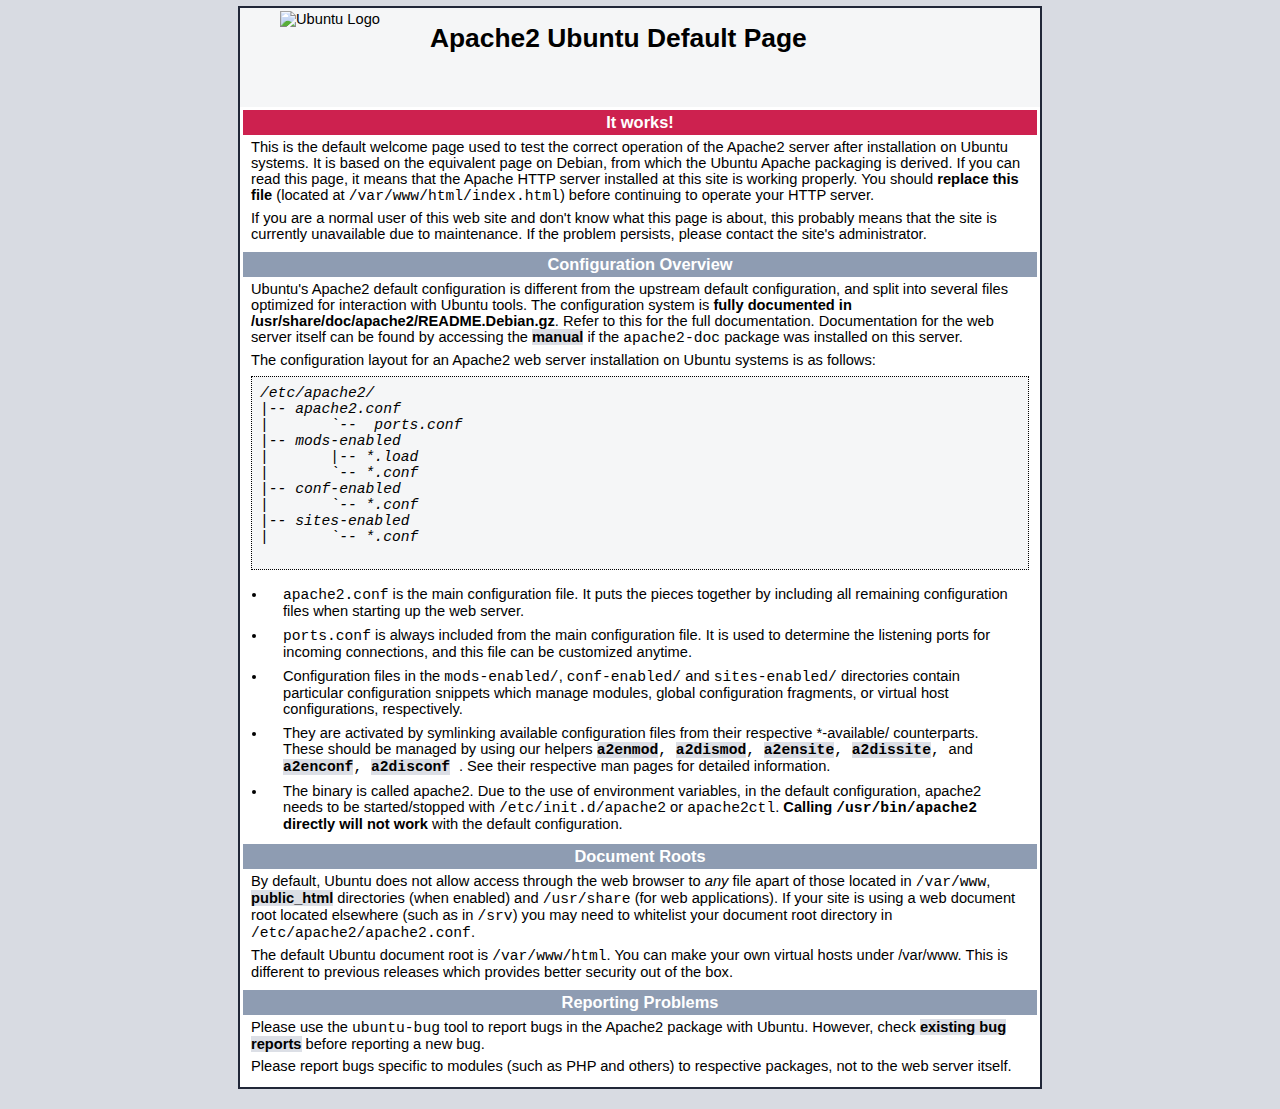
==== html/index.html @ 6e4e189d "getting ready to delete other repositories" ====
<!DOCTYPE html PUBLIC "-//W3C//DTD XHTML 1.0 Transitional//EN" "http://www.w3.org/TR/xhtml1/DTD/xhtml1-transitional.dtd">
<html xmlns="http://www.w3.org/1999/xhtml">
  <!--
    Modified from the Debian original for Ubuntu
    Last updated: 2014-03-19
    See: https://launchpad.net/bugs/1288690
  -->
  <head>
    <meta http-equiv="Content-Type" content="text/html; charset=UTF-8" />
    <title>Apache2 Ubuntu Default Page: It works</title>
    <style type="text/css" media="screen">
  * {
    margin: 0px 0px 0px 0px;
    padding: 0px 0px 0px 0px;
  }

  body, html {
    padding: 3px 3px 3px 3px;

    background-color: #D8DBE2;

    font-family: Verdana, sans-serif;
    font-size: 11pt;
    text-align: center;
  }

  div.main_page {
    position: relative;
    display: table;

    width: 800px;

    margin-bottom: 3px;
    margin-left: auto;
    margin-right: auto;
    padding: 0px 0px 0px 0px;

    border-width: 2px;
    border-color: #212738;
    border-style: solid;

    background-color: #FFFFFF;

    text-align: center;
  }

  div.page_header {
    height: 99px;
    width: 100%;

    background-color: #F5F6F7;
  }

  div.page_header span {
    margin: 15px 0px 0px 50px;

    font-size: 180%;
    font-weight: bold;
  }

  div.page_header img {
    margin: 3px 0px 0px 40px;

    border: 0px 0px 0px;
  }

  div.table_of_contents {
    clear: left;

    min-width: 200px;

    margin: 3px 3px 3px 3px;

    background-color: #FFFFFF;

    text-align: left;
  }

  div.table_of_contents_item {
    clear: left;

    width: 100%;

    margin: 4px 0px 0px 0px;

    background-color: #FFFFFF;

    color: #000000;
    text-align: left;
  }

  div.table_of_contents_item a {
    margin: 6px 0px 0px 6px;
  }

  div.content_section {
    margin: 3px 3px 3px 3px;

    background-color: #FFFFFF;

    text-align: left;
  }

  div.content_section_text {
    padding: 4px 8px 4px 8px;

    color: #000000;
    font-size: 100%;
  }

  div.content_section_text pre {
    margin: 8px 0px 8px 0px;
    padding: 8px 8px 8px 8px;

    border-width: 1px;
    border-style: dotted;
    border-color: #000000;

    background-color: #F5F6F7;

    font-style: italic;
  }

  div.content_section_text p {
    margin-bottom: 6px;
  }

  div.content_section_text ul, div.content_section_text li {
    padding: 4px 8px 4px 16px;
  }

  div.section_header {
    padding: 3px 6px 3px 6px;

    background-color: #8E9CB2;

    color: #FFFFFF;
    font-weight: bold;
    font-size: 112%;
    text-align: center;
  }

  div.section_header_red {
    background-color: #CD214F;
  }

  div.section_header_grey {
    background-color: #9F9386;
  }

  .floating_element {
    position: relative;
    float: left;
  }

  div.table_of_contents_item a,
  div.content_section_text a {
    text-decoration: none;
    font-weight: bold;
  }

  div.table_of_contents_item a:link,
  div.table_of_contents_item a:visited,
  div.table_of_contents_item a:active {
    color: #000000;
  }

  div.table_of_contents_item a:hover {
    background-color: #000000;

    color: #FFFFFF;
  }

  div.content_section_text a:link,
  div.content_section_text a:visited,
   div.content_section_text a:active {
    background-color: #DCDFE6;

    color: #000000;
  }

  div.content_section_text a:hover {
    background-color: #000000;

    color: #DCDFE6;
  }

  div.validator {
  }
    </style>
  </head>
  <body>
    <div class="main_page">
      <div class="page_header floating_element">
        <img src="/icons/ubuntu-logo.png" alt="Ubuntu Logo" class="floating_element"/>
        <span class="floating_element">
          Apache2 Ubuntu Default Page
        </span>
      </div>
<!--      <div class="table_of_contents floating_element">
        <div class="section_header section_header_grey">
          TABLE OF CONTENTS
        </div>
        <div class="table_of_contents_item floating_element">
          <a href="#about">About</a>
        </div>
        <div class="table_of_contents_item floating_element">
          <a href="#changes">Changes</a>
        </div>
        <div class="table_of_contents_item floating_element">
          <a href="#scope">Scope</a>
        </div>
        <div class="table_of_contents_item floating_element">
          <a href="#files">Config files</a>
        </div>
      </div>
-->
      <div class="content_section floating_element">


        <div class="section_header section_header_red">
          <div id="about"></div>
          It works!
        </div>
        <div class="content_section_text">
          <p>
                This is the default welcome page used to test the correct 
                operation of the Apache2 server after installation on Ubuntu systems.
                It is based on the equivalent page on Debian, from which the Ubuntu Apache
                packaging is derived.
                If you can read this page, it means that the Apache HTTP server installed at
                this site is working properly. You should <b>replace this file</b> (located at
                <tt>/var/www/html/index.html</tt>) before continuing to operate your HTTP server.
          </p>


          <p>
                If you are a normal user of this web site and don't know what this page is
                about, this probably means that the site is currently unavailable due to
                maintenance.
                If the problem persists, please contact the site's administrator.
          </p>

        </div>
        <div class="section_header">
          <div id="changes"></div>
                Configuration Overview
        </div>
        <div class="content_section_text">
          <p>
                Ubuntu's Apache2 default configuration is different from the
                upstream default configuration, and split into several files optimized for
                interaction with Ubuntu tools. The configuration system is
                <b>fully documented in
                /usr/share/doc/apache2/README.Debian.gz</b>. Refer to this for the full
                documentation. Documentation for the web server itself can be
                found by accessing the <a href="/manual">manual</a> if the <tt>apache2-doc</tt>
                package was installed on this server.

          </p>
          <p>
                The configuration layout for an Apache2 web server installation on Ubuntu systems is as follows:
          </p>
          <pre>
/etc/apache2/
|-- apache2.conf
|       `--  ports.conf
|-- mods-enabled
|       |-- *.load
|       `-- *.conf
|-- conf-enabled
|       `-- *.conf
|-- sites-enabled
|       `-- *.conf
          </pre>
          <ul>
                        <li>
                           <tt>apache2.conf</tt> is the main configuration
                           file. It puts the pieces together by including all remaining configuration
                           files when starting up the web server.
                        </li>

                        <li>
                           <tt>ports.conf</tt> is always included from the
                           main configuration file. It is used to determine the listening ports for
                           incoming connections, and this file can be customized anytime.
                        </li>

                        <li>
                           Configuration files in the <tt>mods-enabled/</tt>,
                           <tt>conf-enabled/</tt> and <tt>sites-enabled/</tt> directories contain
                           particular configuration snippets which manage modules, global configuration
                           fragments, or virtual host configurations, respectively.
                        </li>

                        <li>
                           They are activated by symlinking available
                           configuration files from their respective
                           *-available/ counterparts. These should be managed
                           by using our helpers
                           <tt>
                                <a href="http://manpages.debian.org/cgi-bin/man.cgi?query=a2enmod">a2enmod</a>,
                                <a href="http://manpages.debian.org/cgi-bin/man.cgi?query=a2dismod">a2dismod</a>,
                           </tt>
                           <tt>
                                <a href="http://manpages.debian.org/cgi-bin/man.cgi?query=a2ensite">a2ensite</a>,
                                <a href="http://manpages.debian.org/cgi-bin/man.cgi?query=a2dissite">a2dissite</a>,
                            </tt>
                                and
                           <tt>
                                <a href="http://manpages.debian.org/cgi-bin/man.cgi?query=a2enconf">a2enconf</a>,
                                <a href="http://manpages.debian.org/cgi-bin/man.cgi?query=a2disconf">a2disconf</a>
                           </tt>. See their respective man pages for detailed information.
                        </li>

                        <li>
                           The binary is called apache2. Due to the use of
                           environment variables, in the default configuration, apache2 needs to be
                           started/stopped with <tt>/etc/init.d/apache2</tt> or <tt>apache2ctl</tt>.
                           <b>Calling <tt>/usr/bin/apache2</tt> directly will not work</b> with the
                           default configuration.
                        </li>
          </ul>
        </div>

        <div class="section_header">
            <div id="docroot"></div>
                Document Roots
        </div>

        <div class="content_section_text">
            <p>
                By default, Ubuntu does not allow access through the web browser to
                <em>any</em> file apart of those located in <tt>/var/www</tt>,
                <a href="http://httpd.apache.org/docs/2.4/mod/mod_userdir.html">public_html</a>
                directories (when enabled) and <tt>/usr/share</tt> (for web
                applications). If your site is using a web document root
                located elsewhere (such as in <tt>/srv</tt>) you may need to whitelist your
                document root directory in <tt>/etc/apache2/apache2.conf</tt>.
            </p>
            <p>
                The default Ubuntu document root is <tt>/var/www/html</tt>. You
                can make your own virtual hosts under /var/www. This is different
                to previous releases which provides better security out of the box.
            </p>
        </div>

        <div class="section_header">
          <div id="bugs"></div>
                Reporting Problems
        </div>
        <div class="content_section_text">
          <p>
                Please use the <tt>ubuntu-bug</tt> tool to report bugs in the
                Apache2 package with Ubuntu. However, check <a
                href="https://bugs.launchpad.net/ubuntu/+source/apache2">existing
                bug reports</a> before reporting a new bug.
          </p>
          <p>
                Please report bugs specific to modules (such as PHP and others)
                to respective packages, not to the web server itself.
          </p>
        </div>




      </div>
    </div>
    <div class="validator">
    </div>
  </body>
</html>
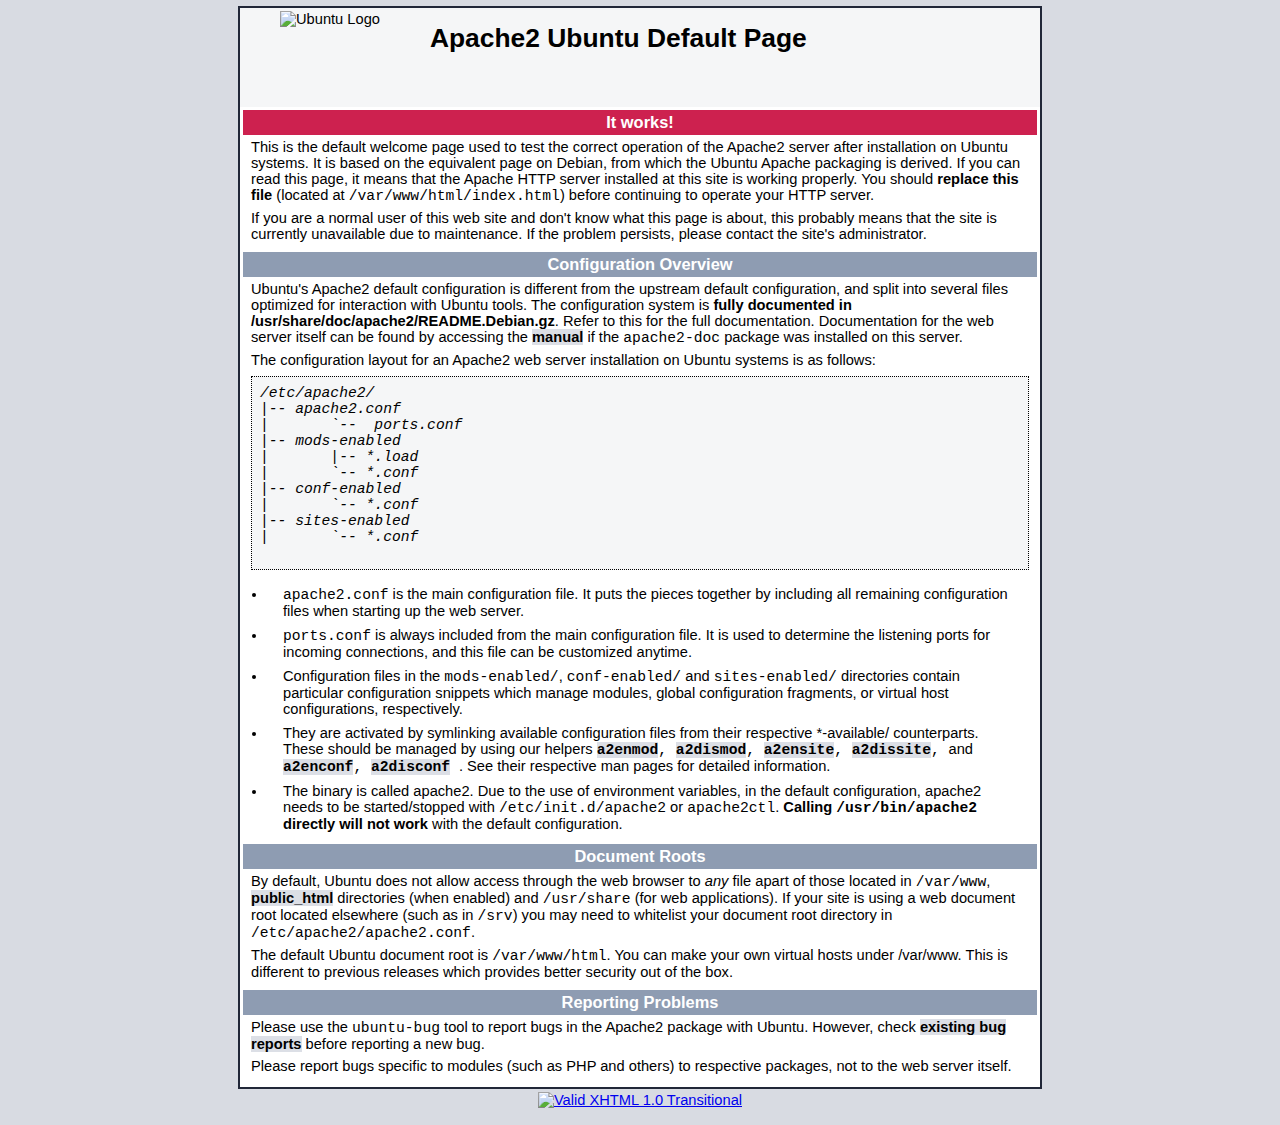
==== commit 79ba231d: "Hosted on Digital Ocean Server, Minor changes to navigation.html" ====
--- a/html/index.html
+++ b/html/index.html
@@ -369,6 +369,9 @@
       </div>
     </div>
     <div class="validator">
+    <p>
+      <a href="http://validator.w3.org/check?uri=referer"><img src="http://www.w3.org/Icons/valid-xhtml10" alt="Valid XHTML 1.0 Transitional" height="31" width="88" /></a>
+    </p>
     </div>
   </body>
 </html>
